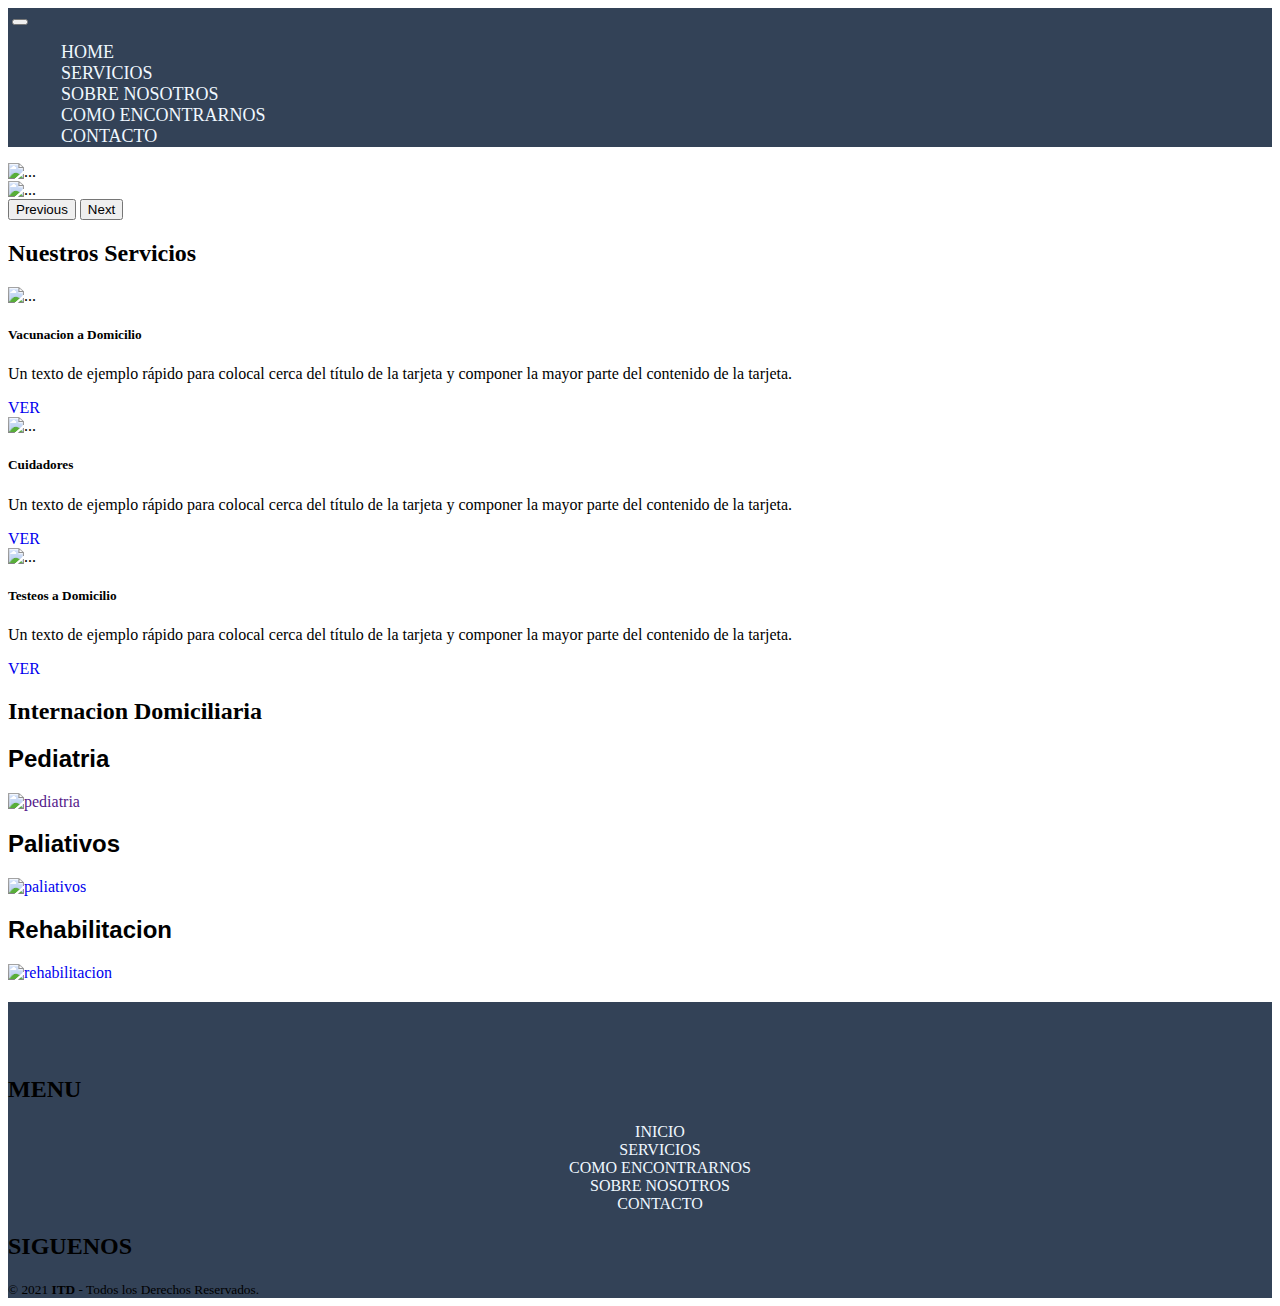
==== index.html @ 4212d508 "final-final" ====
<!DOCTYPE html>
<html lang="en">
<head>
    <meta charset="UTF-8">
    <meta http-equiv="X-UA-Compatible" content="IE=edge">
    <meta name="viewport" content="width=\, initial-scale=1.0">
    <title>ITD</title>
    <link href="https://cdn.jsdelivr.net/npm/bootstrap@5.2.1/dist/css/bootstrap.min.css" rel="stylesheet"
        integrity="sha384-iYQeCzEYFbKjA/T2uDLTpkwGzCiq6soy8tYaI1GyVh/UjpbCx/TYkiZhlZB6+fzT" crossorigin="anonymous">
    <link rel="stylesheet" href="styles.css">
    <script src="https://kit.fontawesome.com/59433401bd.js" crossorigin="anonymous"></script>
</head>
<body>
    <header>
        <nav class="navbar navbar-expand-lg">
            <div class="container">
                <a class="navbar-brand" href="#">
                    <img src="img/logonuevo.png" alt="">
                </a>
                <button class="navbar-toggler" type="button" data-bs-toggle="collapse" data-bs-target="#navbarNav"
                    aria-controls="navbarNav" aria-expanded="false" aria-label="Toggle navigation">
                    <span class="navbar-toggler-icon"></span>
                </button>
              <div class="collapse navbar-collapse" id="navbarNav">
                <ul class="navbar-nav">
                  <li class="nav-item text-center">
                    <a class="nav-link active" aria-current="page" href="index.html">Home</a>
                  </li>
                  <li class="nav-item text-center">
                    <a class="nav-link" href="servicios.html">Servicios</a>
                  </li>
                  <li class="nav-item text-center">
                    <a class="nav-link" href="sobre-nosotros.html">Sobre Nosotros</a>
                  </li>
                  <li class="nav-item text-center">
                    <a class="nav-link " href="como-encontrarnos.html">Como Encontrarnos</a>
                  </li>
                  <li class="nav-item text-center">
                    <a class="nav-link" href="contacto.html">Contacto</a>
                </ul>
              </div>
            </div>
          </nav>
          <div id="carouselExampleControls" class="carousel slide" data-bs-ride="carousel">
            <div class="carousel-inner">
              <div class="carousel-item active img-fluid">
                <img src="img/backro.jpg" class="d-block w-100" alt="..."
                height="300">
              </div>
              <div class="carousel-item">
                <img src="img/backro2.jpeg" class="d-block w-100" alt="..."
                height="300">
              </div>
             
            </div>
            <button class="carousel-control-prev" type="button" data-bs-target="#carouselExampleControls" data-bs-slide="prev">
              <span class="carousel-control-prev-icon" aria-hidden="true"></span>
              <span class="visually-hidden">Previous</span>
            </button>
            <button class="carousel-control-next" type="button" data-bs-target="#carouselExampleControls" data-bs-slide="next">
              <span class="carousel-control-next-icon" aria-hidden="true"></span>
              <span class="visually-hidden">Next</span>
            </button>
          </div>
    </header>
    <main class="container">
        <div class="row text-center m-autow my-2 ">
            <h2>Nuestros Servicios</h2>
            <div class="col-sm-4 col-xs-6">
                <div class="card" >
                    <img src="img/jeringa.jpg" class="card-img-top" alt="...">
                    <div class="card-body">
                      <h5 class="card-title">Vacunacion a Domicilio</h5>
                      <p class="card-text">Un texto de ejemplo rápido para colocal cerca del título de la tarjeta y componer la mayor parte del contenido de la tarjeta.</p>
                      <a href="servicios.html" class="btn btn-primary">VER</a>
                    
                    </div>
                  </div>

            </div>
            <div class="col-sm-4 col-xs-6">
                <div class="card">
                    <img src="img/manos.jpg" class="card-img-top" alt="...">
                    <div class="card-body">
                      <h5 class="card-title">Cuidadores</h5>
                      <p class="card-text">Un texto de ejemplo rápido para colocal cerca del título de la tarjeta y componer la mayor parte del contenido de la tarjeta.</p>
                      <a href="servicios.html" class="btn btn-primary">VER</a>
                    </div>
                  </div>
                
            </div>
            <div class="col-sm-4 col-xs-6">
                <div class="card">
                    <img src="img/hisopado.jpg" class="card-img-top" alt="...">
                    <div class="card-body">
                      <h5 class="card-title">Testeos a Domicilio</h5>
                      <p class="card-text">Un texto de ejemplo rápido para colocal cerca del título de la tarjeta y componer la mayor parte del contenido de la tarjeta.</p>
                      <a href="servicios.html" class="btn btn-primary">VER</a>
                    </div>
                  </div>
            </div>
        </div>
        <div class=" row text-center mt-3 servi">
          <h2>Internacion Domiciliaria </h2>
          <div class="col-sm-4 col-xs-6 mt-3">
            <a href=""><div class="card">
              <div class="card-body">
                <h2 class="card-title">Pediatria</h2>
              </div>
                <img class="card-img" src="img/pediatria.jpg" alt="pediatria" class="img-fluid">
            </div>
            </a>
          </div>
            
            <div class="col-sm-4 col-xs-6 mt-3">
              <a href="servicios.html"><div class="card">
                <div class="card-body">
                  <h2 class="card-title">Paliativos</h2>
                </div>
                
                <img class="card-img" src="img/paliativos.jpeg" alt="paliativos" class="img-fluid">
              </div>
              </a>
              </div>
              
              <div class="col-sm-4 col-xs-6 mt-3">
                <a href="servicios.html">
                <div class="card">
                  <div class="card-body">
                    <h2 class="card-title">Rehabilitacion</h2>
                  </div>
                  
                  <img class="card-img" src="img/rehab.jpeg" alt="rehabilitacion" class="img-fluid">
                </div>
                </a>
                </div>
        </div>
       

    </main>
    <footer class="row pie-pagina">
      
          <div class="col-sm-4 col-xs-6 text-center">
              <figure>
                  <a href="index.html">
                      <img src="img/logonuevo.png" alt="">
                  </a>
              </figure>
          </div>
          <div class="col-sm-4 col-xs-6 text-center">
              <h2>MENU</h2>
              <ul class="text-center">
                  <li><a href="index.html">Inicio</a></li>
                  <li><a href="servicios.html">Servicios</a></li>
                  <li><a href="como-encontrarnos.html">Como Encontrarnos</a></li>
                  <li><a href="sobre-nosotros.html">Sobre Nosotros</a></li>
                  <li><a href="contacto.html">Contacto</a></li>
              </ul>
          </div>
          <div class="col text-center">
              <h2>SIGUENOS</h2>
              <div class=" redes mt-4">

                      <a href="#" class="fa fa-facebook px-2 fs-2 text-primary"></a>
                      <a href="#" class="fa fa-instagram px-2 fs-2 "></a>
                      <a href="#" class="fa fa-twitter px-2 fs-2"></a>
                      <a href="#" class="fa fa-youtube px-2 fs-2 text-danger"></a>
                  
              </div>

          </div>
      
      <div>
          <small>&copy; 2021 <b>ITD</b> - Todos los Derechos Reservados.</small>
      </div>
  </footer>
</div>

    <script src="https://cdn.jsdelivr.net/npm/bootstrap@5.2.1/dist/js/bootstrap.bundle.min.js"
        integrity="sha384-u1OknCvxWvY5kfmNBILK2hRnQC3Pr17a+RTT6rIHI7NnikvbZlHgTPOOmMi466C8"
        crossorigin="anonymous"></script>

</body>
</html>
---- styles.css ----
*{
    list-style: none;
    text-decoration: none!important;
}
/*---------------------------nav---------------------------*/
.contenedor{
    margin-left: auto;
    margin-right: auto;
    padding: 0.35rem;
}
nav{
    background-color: #334257!important;}
nav ul li a {
    color: aliceblue !important;
    font-size: 18px;
        padding: 7px 13px;
        border-radius: 3px;
        text-transform: uppercase;
}
.navbar-brand img{
    transform: scale(0.7);
}
    
li a:hover {
    background-color: #EDEDED;
    color: #000033 !important;
    transition: .2s;
 }
 @media (min-width: 768px){
    #navbarNav ul{
        justify-content: end !important;
    }
 }
 /*------------------------tarjetas------------------------*/
.row{
    justify-content: center;
  
}
@media (max-width: 576px) {
    .col-xs-6 {
      max-width: 16rem;
      min-width: 16rem;
    }}
.card:hover {
    /*--------*Efecto tarjeta*--------*/
    box-shadow: 5px 5px 20px rgba(32, 45, 100, 0.5);
    transform: translateY(-1%);
    transition: .3s;
}
.card h2{
    color: black;
    
}
    /*-------Internacion Domiciliaria-------*/
.servi img{
    height: 9.375rem;
}
.card{
        --bs-card-spacer-y: 0 ;
        
}
.card h2{
    font-family: 'Mulish', sans-serif;
}

/*--------------------footer*--------------------*/
.pie-pagina{
    width: 100%;
    background-color: #334257!important;
    margin-top: 20px;
    padding-top: 20px;

}
.pie-pagina ul li a {
    color: aliceblue !important;
    font-size: 136x;
        padding: 10px 13px;
        border-radius: 3px;
        text-transform: uppercase;
        margin-top: 10px;
        
}
.pie-pagina ul{
    text-align: center !important;
}
.fa-instagram{
    color: #C13584;
}
/*------------servicios------------*/
.servimg img{
   
   
}
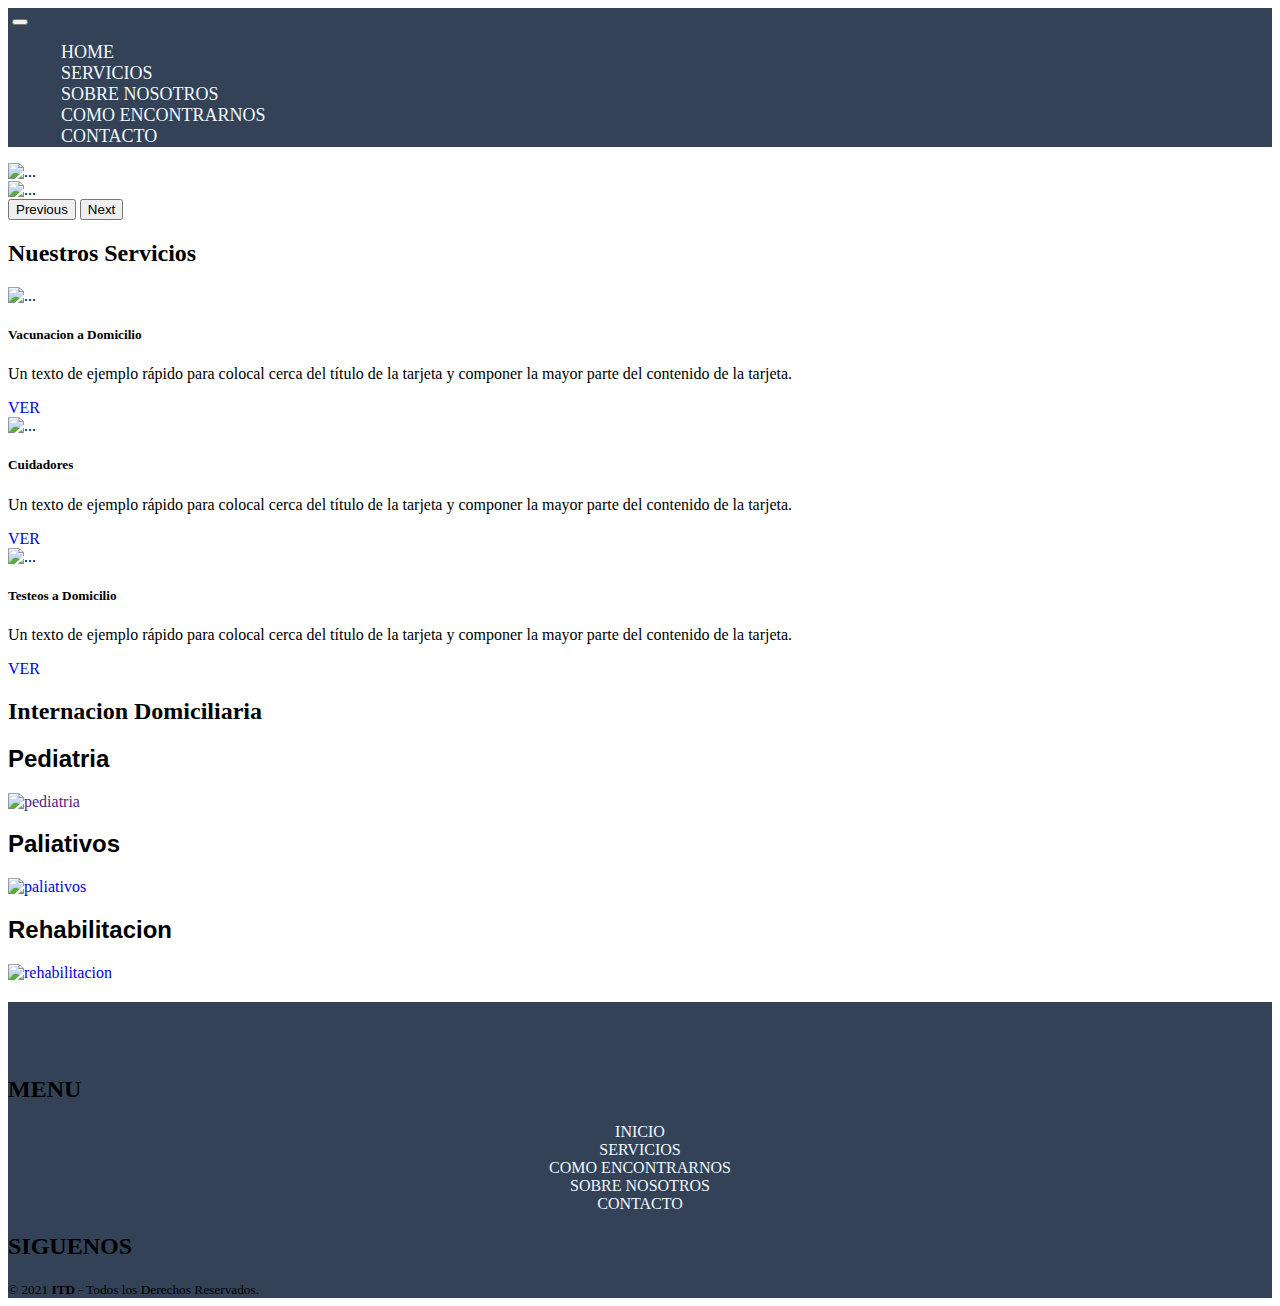
==== commit 6c14f371: "scss" ====
--- a/index.html
+++ b/index.html
@@ -7,12 +7,12 @@
     <title>ITD</title>
     <link href="https://cdn.jsdelivr.net/npm/bootstrap@5.2.1/dist/css/bootstrap.min.css" rel="stylesheet"
         integrity="sha384-iYQeCzEYFbKjA/T2uDLTpkwGzCiq6soy8tYaI1GyVh/UjpbCx/TYkiZhlZB6+fzT" crossorigin="anonymous">
-    <link rel="stylesheet" href="styles.css">
+    <link rel="stylesheet" href="css/estilos.css">
     <script src="https://kit.fontawesome.com/59433401bd.js" crossorigin="anonymous"></script>
 </head>
 <body>
     <header>
-        <nav class="navbar navbar-expand-lg">
+        <nav class="navbar navbar-expand-lg ">
             <div class="container">
                 <a class="navbar-brand" href="#">
                     <img src="img/logonuevo.png" alt="">
@@ -45,11 +45,11 @@
             <div class="carousel-inner">
               <div class="carousel-item active img-fluid">
                 <img src="img/backro.jpg" class="d-block w-100" alt="..."
-                height="300">
+                height="400">
               </div>
               <div class="carousel-item">
-                <img src="img/backro2.jpeg" class="d-block w-100" alt="..."
-                height="300">
+                <img src="img/viejitos.jpeg" class="d-block w-100" alt="..."
+                height="400">
               </div>
              
             </div>
--- a/css/estilos.css
+++ b/css/estilos.css
@@ -0,0 +1,117 @@
+/* line 2, ../../../../../Users/joaquinares/Desktop/CODERHOUSE/pre entrega 2 clone/PreEntrega2-Ares/scss/estilos.scss */
+* {
+  list-style: none;
+  text-decoration: none !important;
+}
+
+/*---------------------------nav---------------------------*/
+/* line 8, ../../../../../Users/joaquinares/Desktop/CODERHOUSE/pre entrega 2 clone/PreEntrega2-Ares/scss/estilos.scss */
+.contenedor {
+  margin-left: auto;
+  margin-right: auto;
+  padding: 0.35rem;
+}
+
+/* line 13, ../../../../../Users/joaquinares/Desktop/CODERHOUSE/pre entrega 2 clone/PreEntrega2-Ares/scss/estilos.scss */
+nav {
+  background-color: #334257 !important;
+}
+
+/* line 15, ../../../../../Users/joaquinares/Desktop/CODERHOUSE/pre entrega 2 clone/PreEntrega2-Ares/scss/estilos.scss */
+nav ul li a {
+  color: aliceblue !important;
+  font-size: 18px;
+  padding: 7px 13px;
+  border-radius: 3px;
+  text-transform: uppercase;
+}
+
+/* line 24, ../../../../../Users/joaquinares/Desktop/CODERHOUSE/pre entrega 2 clone/PreEntrega2-Ares/scss/estilos.scss */
+.navbar-brand img {
+  transform: scale(0.7);
+}
+
+/* line 28, ../../../../../Users/joaquinares/Desktop/CODERHOUSE/pre entrega 2 clone/PreEntrega2-Ares/scss/estilos.scss */
+li a:hover {
+  background-color: #EDEDED;
+  color: #000033 !important;
+  transition: .2s;
+}
+
+@media (min-width: 768px) {
+  /* line 34, ../../../../../Users/joaquinares/Desktop/CODERHOUSE/pre entrega 2 clone/PreEntrega2-Ares/scss/estilos.scss */
+  #navbarNav ul {
+    justify-content: end !important;
+  }
+}
+
+/*------------------------tarjetas------------------------*/
+/* line 39, ../../../../../Users/joaquinares/Desktop/CODERHOUSE/pre entrega 2 clone/PreEntrega2-Ares/scss/estilos.scss */
+.row {
+  justify-content: center;
+}
+
+@media (max-width: 576px) {
+  /* line 44, ../../../../../Users/joaquinares/Desktop/CODERHOUSE/pre entrega 2 clone/PreEntrega2-Ares/scss/estilos.scss */
+  .col-xs-6 {
+    max-width: 16rem;
+    min-width: 16rem;
+  }
+}
+
+/* line 49, ../../../../../Users/joaquinares/Desktop/CODERHOUSE/pre entrega 2 clone/PreEntrega2-Ares/scss/estilos.scss */
+.card:hover {
+  /*--------*Efecto tarjeta*--------*/
+  box-shadow: 5px 5px 20px rgba(32, 45, 100, 0.5);
+  transform: translateY(-1%);
+  transition: .3s;
+}
+
+/*---------------Internacion Domiciliaria---------------*/
+/* line 56, ../../../../../Users/joaquinares/Desktop/CODERHOUSE/pre entrega 2 clone/PreEntrega2-Ares/scss/estilos.scss */
+.servi img {
+  height: 9.375rem;
+}
+
+/* line 59, ../../../../../Users/joaquinares/Desktop/CODERHOUSE/pre entrega 2 clone/PreEntrega2-Ares/scss/estilos.scss */
+.card {
+  --bs-card-spacer-y: 0 ;
+}
+
+/* line 61, ../../../../../Users/joaquinares/Desktop/CODERHOUSE/pre entrega 2 clone/PreEntrega2-Ares/scss/estilos.scss */
+.card h2 {
+  font-family: 'Mulish', sans-serif;
+  color: black;
+}
+
+/*--------------------footer*--------------------*/
+/* line 71, ../../../../../Users/joaquinares/Desktop/CODERHOUSE/pre entrega 2 clone/PreEntrega2-Ares/scss/estilos.scss */
+.fa-instagram {
+  color: #C13584;
+}
+
+/* line 74, ../../../../../Users/joaquinares/Desktop/CODERHOUSE/pre entrega 2 clone/PreEntrega2-Ares/scss/estilos.scss */
+.pie-pagina {
+  width: 100%;
+  background-color: #334257 !important;
+  margin-top: 20px;
+  padding-top: 20px;
+}
+
+/* line 80, ../../../../../Users/joaquinares/Desktop/CODERHOUSE/pre entrega 2 clone/PreEntrega2-Ares/scss/estilos.scss */
+.pie-pagina ul li a {
+  color: aliceblue !important;
+  font-size: 136x;
+  padding: 10px 13px;
+  border-radius: 3px;
+  text-transform: uppercase;
+  margin-top: 10px;
+}
+
+/* line 89, ../../../../../Users/joaquinares/Desktop/CODERHOUSE/pre entrega 2 clone/PreEntrega2-Ares/scss/estilos.scss */
+.pie-pagina ul {
+  text-align: center !important;
+  padding: 0 !important;
+}
+
+/*# sourceMappingURL=estilos.css.map */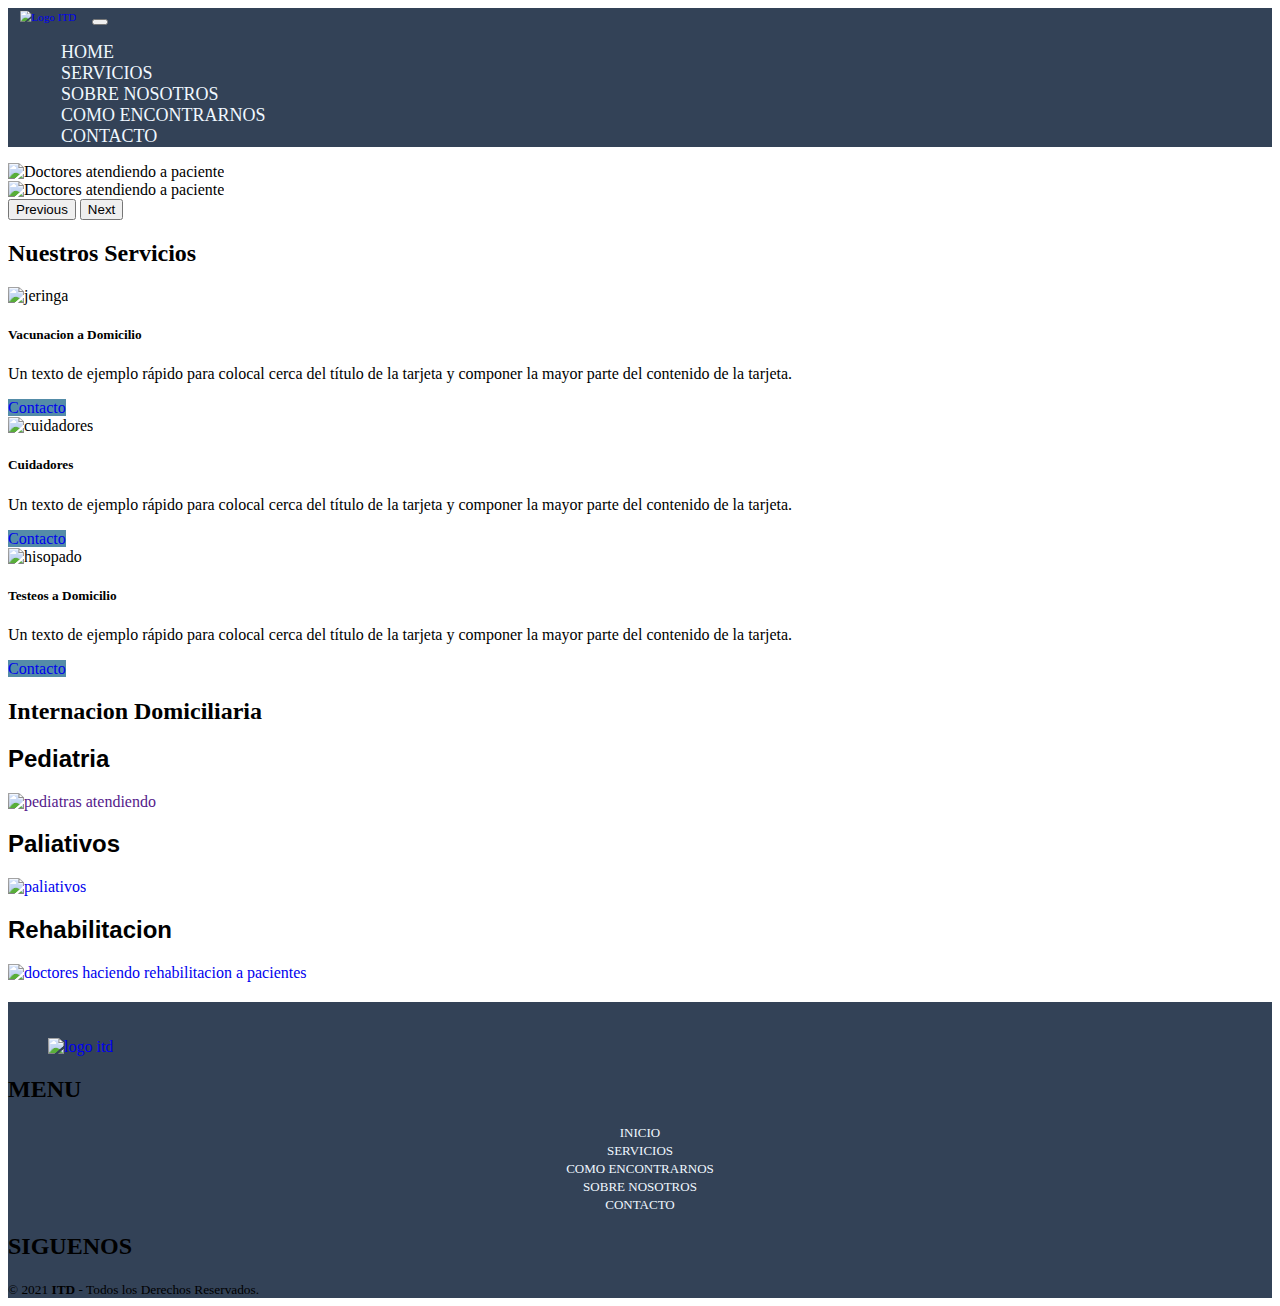
==== commit 1a6681a0: "favi-icon y correcciones" ====
--- a/index.html
+++ b/index.html
@@ -4,10 +4,16 @@
     <meta charset="UTF-8">
     <meta http-equiv="X-UA-Compatible" content="IE=edge">
     <meta name="viewport" content="width=\, initial-scale=1.0">
-    <title>ITD</title>
+    <meta name="description" content="La mejor atencion domiciliaria médica que vas a conocer.">
+    <meta name="keywords" content="internación domiciliaria, itd, internaciones, san juan,">
+    <title>Internaciones Domiciliarias</title>
     <link href="https://cdn.jsdelivr.net/npm/bootstrap@5.2.1/dist/css/bootstrap.min.css" rel="stylesheet"
         integrity="sha384-iYQeCzEYFbKjA/T2uDLTpkwGzCiq6soy8tYaI1GyVh/UjpbCx/TYkiZhlZB6+fzT" crossorigin="anonymous">
     <link rel="stylesheet" href="css/estilos.css">
+    <link rel="apple-touch-icon" sizes="180x180" href="/apple-touch-icon.png">
+    <link rel="icon" type="image/png" sizes="32x32" href="icon/favicon-32x32.png">
+    <link rel="icon" type="image/png" sizes="16x16" href="icon/favicon-16x16.png">
+    <link rel="manifest" href="/site.webmanifest">
     <script src="https://kit.fontawesome.com/59433401bd.js" crossorigin="anonymous"></script>
 </head>
 <body>
@@ -15,7 +21,7 @@
         <nav class="navbar navbar-expand-lg ">
             <div class="container">
                 <a class="navbar-brand" href="#">
-                    <img src="img/logonuevo.png" alt="">
+                    <img src="img/logonuevo.png" alt="Logo ITD">
                 </a>
                 <button class="navbar-toggler" type="button" data-bs-toggle="collapse" data-bs-target="#navbarNav"
                     aria-controls="navbarNav" aria-expanded="false" aria-label="Toggle navigation">
@@ -44,11 +50,11 @@
           <div id="carouselExampleControls" class="carousel slide" data-bs-ride="carousel">
             <div class="carousel-inner">
               <div class="carousel-item active img-fluid">
-                <img src="img/backro.jpg" class="d-block w-100" alt="..."
+                <img src="img/backro.jpg" class="d-block w-100" alt="Doctores atendiendo a paciente"
                 height="400">
               </div>
               <div class="carousel-item">
-                <img src="img/viejitos.jpeg" class="d-block w-100" alt="..."
+                <img src="img/viejitos.jpeg" class="d-block w-100" alt="Doctores atendiendo a paciente"
                 height="400">
               </div>
              
@@ -68,11 +74,11 @@
             <h2>Nuestros Servicios</h2>
             <div class="col-sm-4 col-xs-6">
                 <div class="card" >
-                    <img src="img/jeringa.jpg" class="card-img-top" alt="...">
+                    <img src="img/jeringa.jpg" class="card-img-top" alt="jeringa">
                     <div class="card-body">
                       <h5 class="card-title">Vacunacion a Domicilio</h5>
                       <p class="card-text">Un texto de ejemplo rápido para colocal cerca del título de la tarjeta y componer la mayor parte del contenido de la tarjeta.</p>
-                      <a href="servicios.html" class="btn btn-primary">VER</a>
+                      <a href="contacto.html" class="btn btn-primary">Contacto</a>
                     
                     </div>
                   </div>
@@ -80,22 +86,22 @@
             </div>
             <div class="col-sm-4 col-xs-6">
                 <div class="card">
-                    <img src="img/manos.jpg" class="card-img-top" alt="...">
+                    <img src="img/manos.jpg" class="card-img-top" alt="cuidadores">
                     <div class="card-body">
                       <h5 class="card-title">Cuidadores</h5>
                       <p class="card-text">Un texto de ejemplo rápido para colocal cerca del título de la tarjeta y componer la mayor parte del contenido de la tarjeta.</p>
-                      <a href="servicios.html" class="btn btn-primary">VER</a>
+                      <a href="contacto.html" class="btn btn-primary">Contacto</a>
                     </div>
                   </div>
                 
             </div>
             <div class="col-sm-4 col-xs-6">
                 <div class="card">
-                    <img src="img/hisopado.jpg" class="card-img-top" alt="...">
+                    <img src="img/hisopado.jpg" class="card-img-top" alt="hisopado">
                     <div class="card-body">
                       <h5 class="card-title">Testeos a Domicilio</h5>
                       <p class="card-text">Un texto de ejemplo rápido para colocal cerca del título de la tarjeta y componer la mayor parte del contenido de la tarjeta.</p>
-                      <a href="servicios.html" class="btn btn-primary">VER</a>
+                      <a href="contacto.html" class="btn btn-primary">Contacto</a>
                     </div>
                   </div>
             </div>
@@ -107,7 +113,7 @@
               <div class="card-body">
                 <h2 class="card-title">Pediatria</h2>
               </div>
-                <img class="card-img" src="img/pediatria.jpg" alt="pediatria" class="img-fluid">
+                <img class="card-img" src="img/pediatria.jpg" alt="pediatras atendiendo" class="img-fluid">
             </div>
             </a>
           </div>
@@ -130,7 +136,7 @@
                     <h2 class="card-title">Rehabilitacion</h2>
                   </div>
                   
-                  <img class="card-img" src="img/rehab.jpeg" alt="rehabilitacion" class="img-fluid">
+                  <img class="card-img" src="img/rehab.jpeg" alt="doctores haciendo rehabilitacion a pacientes" class="img-fluid" >
                 </div>
                 </a>
                 </div>
@@ -143,7 +149,7 @@
           <div class="col-sm-4 col-xs-6 text-center">
               <figure>
                   <a href="index.html">
-                      <img src="img/logonuevo.png" alt="">
+                      <img src="img/logonuevo.png" alt="logo itd">
                   </a>
               </figure>
           </div>
--- a/css/estilos.css
+++ b/css/estilos.css
@@ -1,23 +1,84 @@
-/* line 2, ../../../../../Users/joaquinares/Desktop/CODERHOUSE/pre entrega 2 clone/PreEntrega2-Ares/scss/estilos.scss */
+.map {
+  height: 400px;
+}
+
+@keyframes slidein {
+  from {
+    margin-left: 100%;
+    width: 300%;
+  }
+  to {
+    margin-left: 0%;
+    width: 100%;
+  }
+}
+
+.serv {
+  animation-duration: 2s;
+  animation-name: slidein;
+}
+
+.servi img {
+  height: 9.375rem;
+}
+
+.servimg img {
+  border-radius: 100px;
+  height: 15rem;
+}
+
+section h2 {
+  color: #548CA8;
+}
+
+.snimg {
+  margin: 0 !important;
+}
+
+.banner {
+  background-color: #334257;
+  margin: 10px;
+  border-radius: 20px;
+  max-width: 300px;
+  min-width: 180px;
+}
+
+.banner i {
+  font-size: 80px;
+  color: #548CA8;
+  padding-top: 10px;
+}
+
+.banner h3 {
+  color: white;
+  color: #3b7cb5;
+}
+
+.btn {
+  background-color: #548CA8;
+}
+
+.btn:hover {
+  background-color: black !important;
+  color: white !important;
+}
+
 * {
   list-style: none;
   text-decoration: none !important;
 }
 
 /*---------------------------nav---------------------------*/
-/* line 8, ../../../../../Users/joaquinares/Desktop/CODERHOUSE/pre entrega 2 clone/PreEntrega2-Ares/scss/estilos.scss */
 .contenedor {
   margin-left: auto;
   margin-right: auto;
   padding: 0.35rem;
 }
 
-/* line 13, ../../../../../Users/joaquinares/Desktop/CODERHOUSE/pre entrega 2 clone/PreEntrega2-Ares/scss/estilos.scss */
 nav {
   background-color: #334257 !important;
 }
 
-/* line 15, ../../../../../Users/joaquinares/Desktop/CODERHOUSE/pre entrega 2 clone/PreEntrega2-Ares/scss/estilos.scss */
 nav ul li a {
   color: aliceblue !important;
   font-size: 18px;
@@ -26,40 +87,43 @@
   text-transform: uppercase;
 }
 
-/* line 24, ../../../../../Users/joaquinares/Desktop/CODERHOUSE/pre entrega 2 clone/PreEntrega2-Ares/scss/estilos.scss */
 .navbar-brand img {
   transform: scale(0.7);
 }
 
-/* line 28, ../../../../../Users/joaquinares/Desktop/CODERHOUSE/pre entrega 2 clone/PreEntrega2-Ares/scss/estilos.scss */
-li a:hover {
+ul li a {
+  color: aliceblue !important;
+  font-size: 13px;
+  padding: 10px 13px;
+  border-radius: 3px;
+  text-transform: uppercase;
+  margin-top: 10px;
+}
+
+ul li a:hover {
   background-color: #EDEDED;
   color: #000033 !important;
   transition: .2s;
 }
 
 @media (min-width: 768px) {
-  /* line 34, ../../../../../Users/joaquinares/Desktop/CODERHOUSE/pre entrega 2 clone/PreEntrega2-Ares/scss/estilos.scss */
   #navbarNav ul {
     justify-content: end !important;
   }
 }
 
 /*------------------------tarjetas------------------------*/
-/* line 39, ../../../../../Users/joaquinares/Desktop/CODERHOUSE/pre entrega 2 clone/PreEntrega2-Ares/scss/estilos.scss */
 .row {
   justify-content: center;
 }
 
 @media (max-width: 576px) {
-  /* line 44, ../../../../../Users/joaquinares/Desktop/CODERHOUSE/pre entrega 2 clone/PreEntrega2-Ares/scss/estilos.scss */
   .col-xs-6 {
     max-width: 16rem;
     min-width: 16rem;
   }
 }
 
-/* line 49, ../../../../../Users/joaquinares/Desktop/CODERHOUSE/pre entrega 2 clone/PreEntrega2-Ares/scss/estilos.scss */
 .card:hover {
   /*--------*Efecto tarjeta*--------*/
   box-shadow: 5px 5px 20px rgba(32, 45, 100, 0.5);
@@ -68,50 +132,30 @@
 }
 
 /*---------------Internacion Domiciliaria---------------*/
-/* line 56, ../../../../../Users/joaquinares/Desktop/CODERHOUSE/pre entrega 2 clone/PreEntrega2-Ares/scss/estilos.scss */
-.servi img {
-  height: 9.375rem;
-}
-
-/* line 59, ../../../../../Users/joaquinares/Desktop/CODERHOUSE/pre entrega 2 clone/PreEntrega2-Ares/scss/estilos.scss */
 .card {
   --bs-card-spacer-y: 0 ;
 }
 
-/* line 61, ../../../../../Users/joaquinares/Desktop/CODERHOUSE/pre entrega 2 clone/PreEntrega2-Ares/scss/estilos.scss */
 .card h2 {
   font-family: 'Mulish', sans-serif;
   color: black;
 }
 
 /*--------------------footer*--------------------*/
-/* line 71, ../../../../../Users/joaquinares/Desktop/CODERHOUSE/pre entrega 2 clone/PreEntrega2-Ares/scss/estilos.scss */
 .fa-instagram {
   color: #C13584;
 }
 
-/* line 74, ../../../../../Users/joaquinares/Desktop/CODERHOUSE/pre entrega 2 clone/PreEntrega2-Ares/scss/estilos.scss */
 .pie-pagina {
   width: 100%;
   background-color: #334257 !important;
   margin-top: 20px;
   padding-top: 20px;
+  margin-right: 0;
+  margin-left: 0;
 }
 
-/* line 80, ../../../../../Users/joaquinares/Desktop/CODERHOUSE/pre entrega 2 clone/PreEntrega2-Ares/scss/estilos.scss */
-.pie-pagina ul li a {
-  color: aliceblue !important;
-  font-size: 136x;
-  padding: 10px 13px;
-  border-radius: 3px;
-  text-transform: uppercase;
-  margin-top: 10px;
-}
-
-/* line 89, ../../../../../Users/joaquinares/Desktop/CODERHOUSE/pre entrega 2 clone/PreEntrega2-Ares/scss/estilos.scss */
 .pie-pagina ul {
   text-align: center !important;
   padding: 0 !important;
 }
-
-/*# sourceMappingURL=estilos.css.map */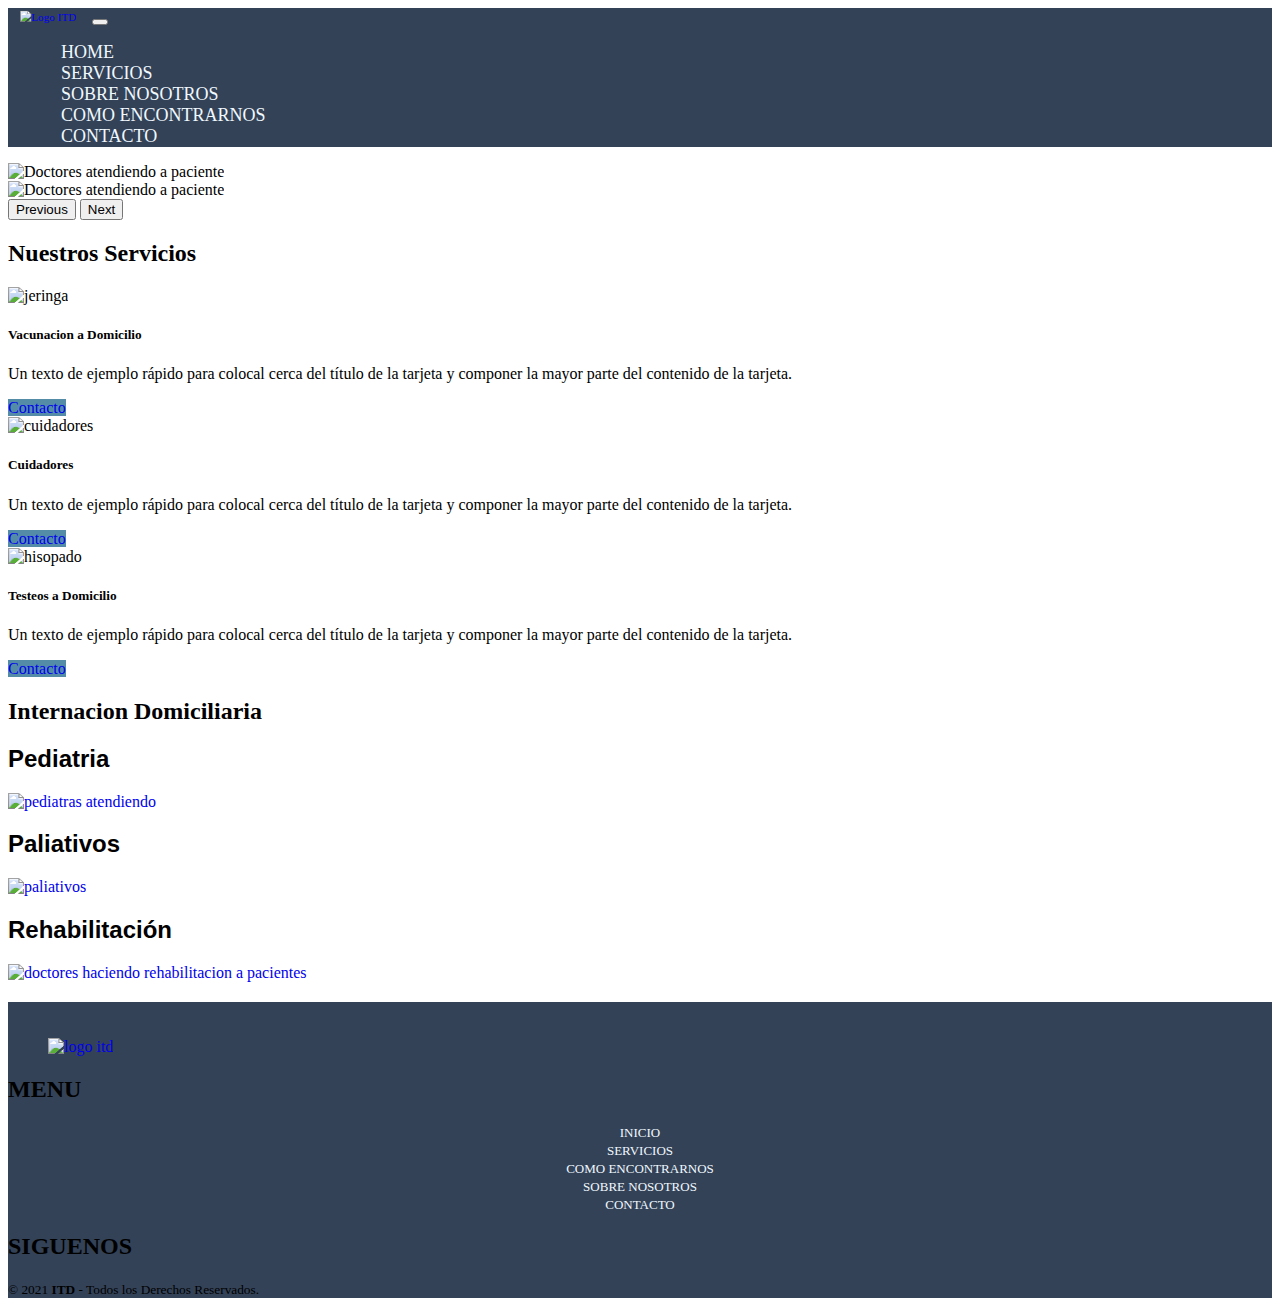
==== commit 19f09747: "anclaje" ====
--- a/index.html
+++ b/index.html
@@ -20,7 +20,7 @@
     <header>
         <nav class="navbar navbar-expand-lg ">
             <div class="container">
-                <a class="navbar-brand" href="#">
+                <a class="navbar-brand" href="index.html">
                     <img src="img/logonuevo.png" alt="Logo ITD">
                 </a>
                 <button class="navbar-toggler" type="button" data-bs-toggle="collapse" data-bs-target="#navbarNav"
@@ -78,7 +78,7 @@
                     <div class="card-body">
                       <h5 class="card-title">Vacunacion a Domicilio</h5>
                       <p class="card-text">Un texto de ejemplo rápido para colocal cerca del título de la tarjeta y componer la mayor parte del contenido de la tarjeta.</p>
-                      <a href="contacto.html" class="btn btn-primary">Contacto</a>
+                      <a href="contacto.html#contacto" class="btn btn-primary">Contacto</a>
                     
                     </div>
                   </div>
@@ -90,7 +90,7 @@
                     <div class="card-body">
                       <h5 class="card-title">Cuidadores</h5>
                       <p class="card-text">Un texto de ejemplo rápido para colocal cerca del título de la tarjeta y componer la mayor parte del contenido de la tarjeta.</p>
-                      <a href="contacto.html" class="btn btn-primary">Contacto</a>
+                      <a href="contacto.html#contacto" class="btn btn-primary">Contacto</a>
                     </div>
                   </div>
                 
@@ -101,7 +101,7 @@
                     <div class="card-body">
                       <h5 class="card-title">Testeos a Domicilio</h5>
                       <p class="card-text">Un texto de ejemplo rápido para colocal cerca del título de la tarjeta y componer la mayor parte del contenido de la tarjeta.</p>
-                      <a href="contacto.html" class="btn btn-primary">Contacto</a>
+                      <a href="contacto.html#contacto" class="btn btn-primary">Contacto</a>
                     </div>
                   </div>
             </div>
@@ -109,7 +109,7 @@
         <div class=" row text-center mt-3 servi">
           <h2>Internacion Domiciliaria </h2>
           <div class="col-sm-4 col-xs-6 mt-3">
-            <a href=""><div class="card">
+            <a href="servicios.html#pediatria"><div class="card">
               <div class="card-body">
                 <h2 class="card-title">Pediatria</h2>
               </div>
@@ -119,7 +119,7 @@
           </div>
             
             <div class="col-sm-4 col-xs-6 mt-3">
-              <a href="servicios.html"><div class="card">
+              <a href="servicios.html#cuidados-paleativos"><div class="card">
                 <div class="card-body">
                   <h2 class="card-title">Paliativos</h2>
                 </div>
@@ -130,10 +130,10 @@
               </div>
               
               <div class="col-sm-4 col-xs-6 mt-3">
-                <a href="servicios.html">
+                <a href="servicios.html#rehabilitacion">
                 <div class="card">
                   <div class="card-body">
-                    <h2 class="card-title">Rehabilitacion</h2>
+                    <h2 class="card-title">Rehabilitación</h2>
                   </div>
                   
                   <img class="card-img" src="img/rehab.jpeg" alt="doctores haciendo rehabilitacion a pacientes" class="img-fluid" >
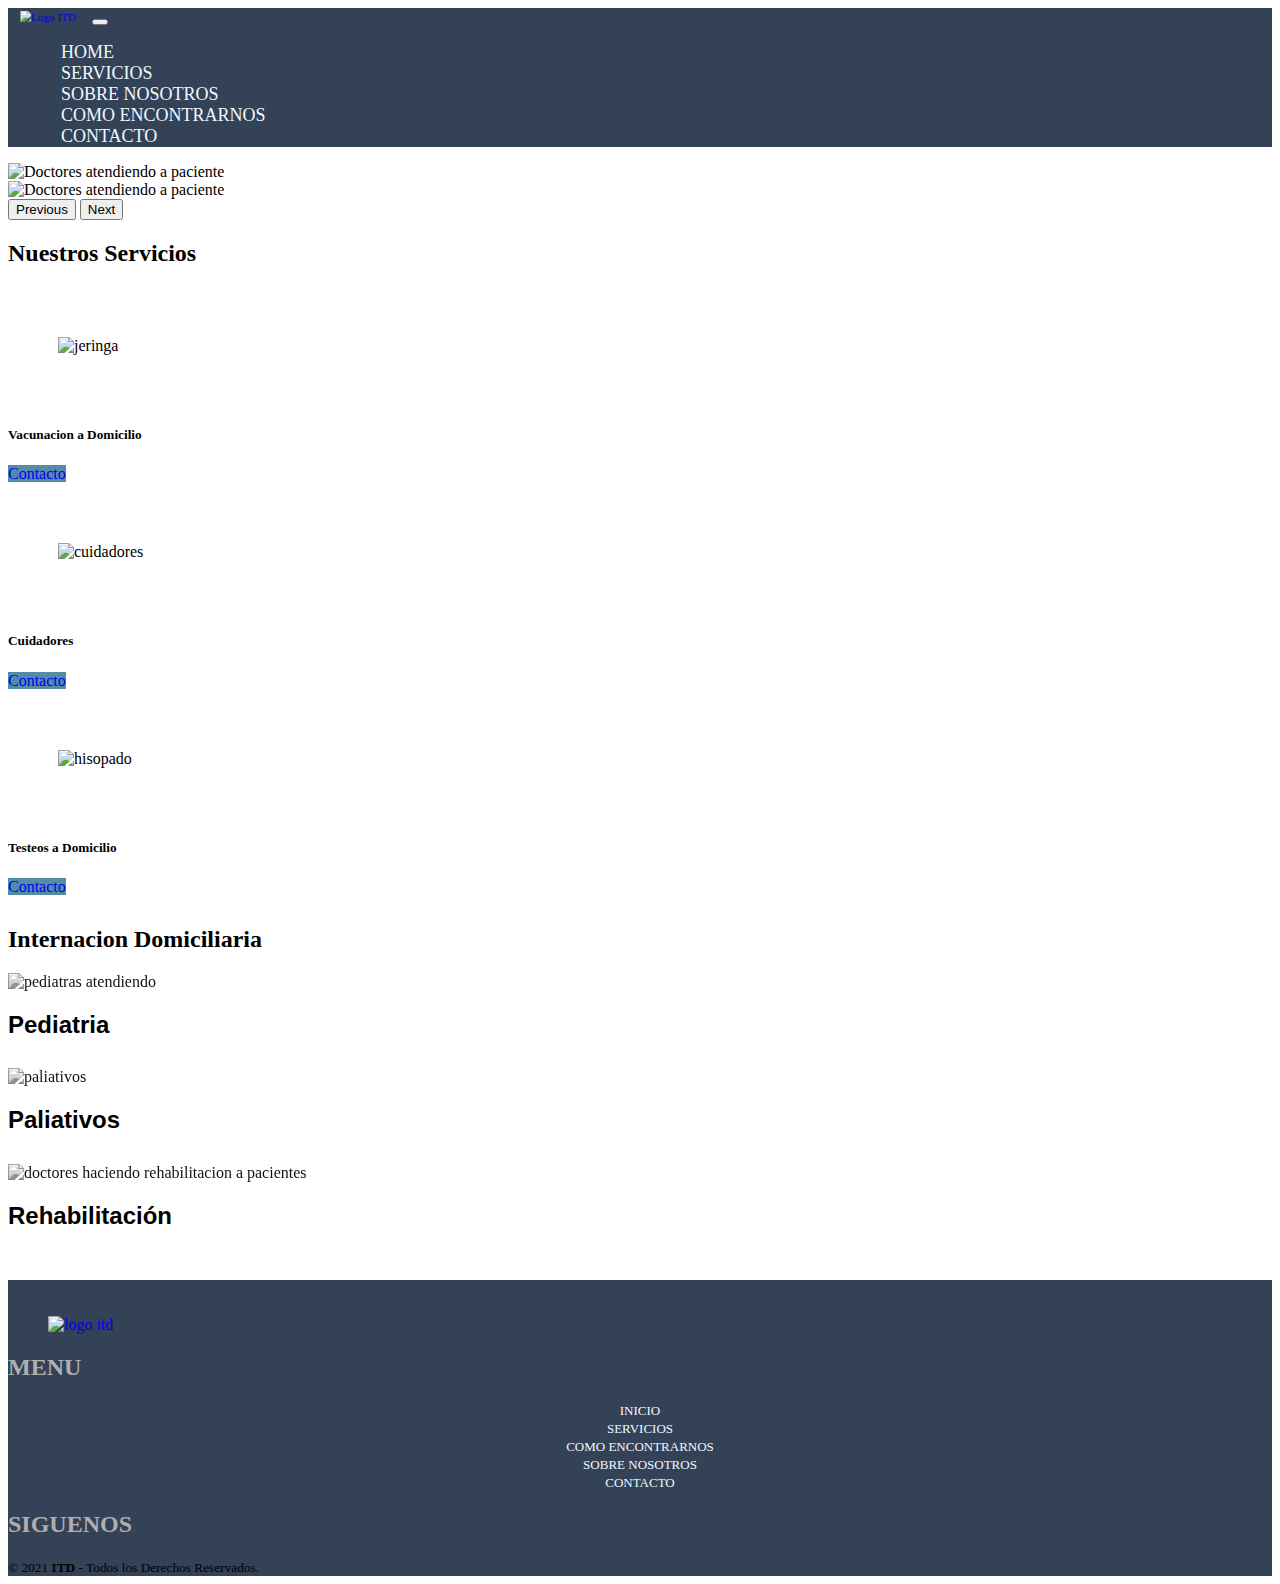
==== commit 19117036: "active carrousel y transiciones" ====
--- a/index.html
+++ b/index.html
@@ -47,15 +47,13 @@
               </div>
             </div>
           </nav>
-          <div id="carouselExampleControls" class="carousel slide" data-bs-ride="carousel">
+          <div id="carouselExampleControls" class="carouselcom carousel slide" data-bs-ride="carousel">
             <div class="carousel-inner">
               <div class="carousel-item active img-fluid">
-                <img src="img/backro.jpg" class="d-block w-100" alt="Doctores atendiendo a paciente"
-                height="400">
+                <img src="img/backro.png" class="d-block w-100" alt="Doctores atendiendo a paciente">
               </div>
               <div class="carousel-item">
-                <img src="img/viejitos.jpeg" class="d-block w-100" alt="Doctores atendiendo a paciente"
-                height="400">
+                <img src="img/viejitos.png" class="d-block w-100" alt="Doctores atendiendo a paciente">
               </div>
              
             </div>
@@ -68,75 +66,94 @@
               <span class="visually-hidden">Next</span>
             </button>
           </div>
+          <div id="carouselExampleControls" class="carousel slide carrouselphone" data-bs-ride="carousel">
+            <div class="carousel-inner">
+              <div class="carousel-item active img-fluid">
+                <img src="img/backrophone.png" class="d-block w-100" alt="Doctores atendiendo a paciente">
+              </div>
+              <div class="carousel-item">
+                <img src="img/viejitosphone.png" class="d-block w-100" alt="Doctores atendiendo a paciente">
+              </div>
+             
+            </div>
+            <button class="carousel-control-prev" type="button" data-bs-target="#carouselExampleControls" data-bs-slide="prev">
+              <span class="carousel-control-prev-icon" aria-hidden="true"></span>
+              <span class="visually-hidden">Previous</span>
+            </button>
+            <button class="carousel-control-next" type="button" data-bs-target="#carouselExampleControls" data-bs-slide="next">
+              <span class="carousel-control-next-icon" aria-hidden="true"></span>
+              <span class="visually-hidden">Next</span>
+            </button>
+          </div>
     </header>
     <main class="container">
+     
         <div class="row text-center m-autow my-2 ">
             <h2>Nuestros Servicios</h2>
-            <div class="col-sm-4 col-xs-6">
-                <div class="card" >
-                    <img src="img/jeringa.jpg" class="card-img-top" alt="jeringa">
+            <div class="col-md-4 tarjicono">
+                <div class="card servicios" >
+                    <img src="img/jeringa.jpg" class="imgicon card-img-top" alt="jeringa">
                     <div class="card-body">
                       <h5 class="card-title">Vacunacion a Domicilio</h5>
-                      <p class="card-text">Un texto de ejemplo rápido para colocal cerca del título de la tarjeta y componer la mayor parte del contenido de la tarjeta.</p>
-                      <a href="contacto.html#contacto" class="btn btn-primary">Contacto</a>
+                      
+                      <a href="contacto.html#contacto" class=" btn btn-primary">Contacto</a>
                     
                     </div>
                   </div>
 
             </div>
-            <div class="col-sm-4 col-xs-6">
-                <div class="card">
-                    <img src="img/manos.jpg" class="card-img-top" alt="cuidadores">
+            <div class="col-md-4 tarjicono">
+                <div class="card servicios">
+                    <img src="img/manos.jpg" class="imgicon card-img-top" alt="cuidadores">
                     <div class="card-body">
                       <h5 class="card-title">Cuidadores</h5>
-                      <p class="card-text">Un texto de ejemplo rápido para colocal cerca del título de la tarjeta y componer la mayor parte del contenido de la tarjeta.</p>
-                      <a href="contacto.html#contacto" class="btn btn-primary">Contacto</a>
+                      
+                      <a href="contacto.html#contacto" class="boton btn btn-primary">Contacto</a>
                     </div>
                   </div>
                 
             </div>
-            <div class="col-sm-4 col-xs-6">
-                <div class="card">
-                    <img src="img/hisopado.jpg" class="card-img-top" alt="hisopado">
+            <div class="col-md-4 tarjicono">
+                <div class="servicios card">
+                    <img src="img/hisopado.jpg" class="imgicon card-img-top" alt="hisopado">
                     <div class="card-body">
                       <h5 class="card-title">Testeos a Domicilio</h5>
-                      <p class="card-text">Un texto de ejemplo rápido para colocal cerca del título de la tarjeta y componer la mayor parte del contenido de la tarjeta.</p>
-                      <a href="contacto.html#contacto" class="btn btn-primary">Contacto</a>
+                      
+                      <a href="contacto.html#contacto" class="boton btn btn-primary">Contacto</a>
                     </div>
                   </div>
             </div>
         </div>
-        <div class=" row text-center mt-3 servi">
+        <div class=" row text-center mt-3">
           <h2>Internacion Domiciliaria </h2>
-          <div class="col-sm-4 col-xs-6 mt-3">
+          <div class="servi  col-md-4 mt-3">
             <a href="servicios.html#pediatria"><div class="card">
+              <img class="card-img" src="img/pediatria.png" alt="pediatras atendiendo" class="img-fluid" >
               <div class="card-body">
                 <h2 class="card-title">Pediatria</h2>
               </div>
-                <img class="card-img" src="img/pediatria.jpg" alt="pediatras atendiendo" class="img-fluid">
             </div>
             </a>
           </div>
             
-            <div class="col-sm-4 col-xs-6 mt-3">
+            <div class="servi col-md-4  mt-3">
               <a href="servicios.html#cuidados-paleativos"><div class="card">
+                <img class="card-img" src="img/paliativos.png" alt="paliativos" class="img-fluid">
                 <div class="card-body">
                   <h2 class="card-title">Paliativos</h2>
                 </div>
                 
-                <img class="card-img" src="img/paliativos.jpeg" alt="paliativos" class="img-fluid">
               </div>
               </a>
               </div>
               
-              <div class="col-sm-4 col-xs-6 mt-3">
+              <div class="servi col-md-4  mt-3">
                 <a href="servicios.html#rehabilitacion">
                 <div class="card">
+                   <img class="card-img" src="img/rehab.png" alt="doctores haciendo rehabilitacion a pacientes" class="img-fluid" >
                   <div class="card-body">
                     <h2 class="card-title">Rehabilitación</h2>
                   </div>
-                  
-                  <img class="card-img" src="img/rehab.jpeg" alt="doctores haciendo rehabilitacion a pacientes" class="img-fluid" >
                 </div>
                 </a>
                 </div>
--- a/css/estilos.css
+++ b/css/estilos.css
@@ -14,12 +14,8 @@
 }
 
 .serv {
-  animation-duration: 2s;
+  animation-duration: 1500ms;
   animation-name: slidein;
-}
-
-.servi img {
-  height: 9.375rem;
 }
 
 .servimg img {
@@ -61,6 +57,54 @@
 .btn:hover {
   background-color: black !important;
   color: white !important;
+}
+
+.form-control {
+  transition: 0.15s ease;
+}
+
+.cuadros {
+  animation-duration: 1500ms;
+  animation-name: agrandar;
+}
+
+/*--------------------------Efecto--------------------------*/
+@keyframes agrandar {
+  from {
+    width: 200%;
+    height: 200%;
+  }
+  to {
+    width: 100%;
+    height: 100%;
+  }
+}
+
+@media (min-width: 768px) {
+  #navbarNav ul {
+    justify-content: end !important;
+  }
+  .carrouselphone {
+    display: none;
+  }
+}
+
+@media (max-width: 767px) {
+  .tarjicono {
+    width: 80% !important;
+  }
+  .servi {
+    width: 90% !important;
+  }
+  .carouselcom {
+    display: none;
+  }
+}
+
+@media (max-width: 992px) {
+  .boton {
+    margin-top: 22px;
+  }
 }
 
 * {
@@ -103,25 +147,12 @@
 ul li a:hover {
   background-color: #EDEDED;
   color: #000033 !important;
-  transition: .2s;
-}
-
-@media (min-width: 768px) {
-  #navbarNav ul {
-    justify-content: end !important;
-  }
+  transition: 1s;
 }
 
 /*------------------------tarjetas------------------------*/
 .row {
   justify-content: center;
-}
-
-@media (max-width: 576px) {
-  .col-xs-6 {
-    max-width: 16rem;
-    min-width: 16rem;
-  }
 }
 
 .card:hover {
@@ -134,6 +165,8 @@
 /*---------------Internacion Domiciliaria---------------*/
 .card {
   --bs-card-spacer-y: 0 ;
+  padding-bottom: 10px;
+  border: none;
 }
 
 .card h2 {
@@ -141,9 +174,42 @@
   color: black;
 }
 
+.servicios img {
+  padding: 3.125rem;
+}
+
+.card-img {
+  -webkit-filter: grayscale(1);
+  /* Webkit */
+  filter: gray;
+  /* IE6-9 */
+}
+
+.card-img:hover {
+  -webkit-filter: none;
+  /* Webkit */
+  filter: none;
+  /* IE6-9 */
+  filter: none;
+  /* W3C */
+  transition: 1200ms;
+}
+
 /*--------------------footer*--------------------*/
 .fa-instagram {
-  color: #C13584;
+  color: white;
+}
+
+.fa-facebook {
+  color: white !important;
+}
+
+.fa-twitter {
+  color: white !important;
+}
+
+.fa-youtube {
+  color: white !important;
 }
 
 .pie-pagina {
@@ -155,6 +221,10 @@
   margin-left: 0;
 }
 
+.pie-pagina h2 {
+  color: #b0aeae;
+}
+
 .pie-pagina ul {
   text-align: center !important;
   padding: 0 !important;
